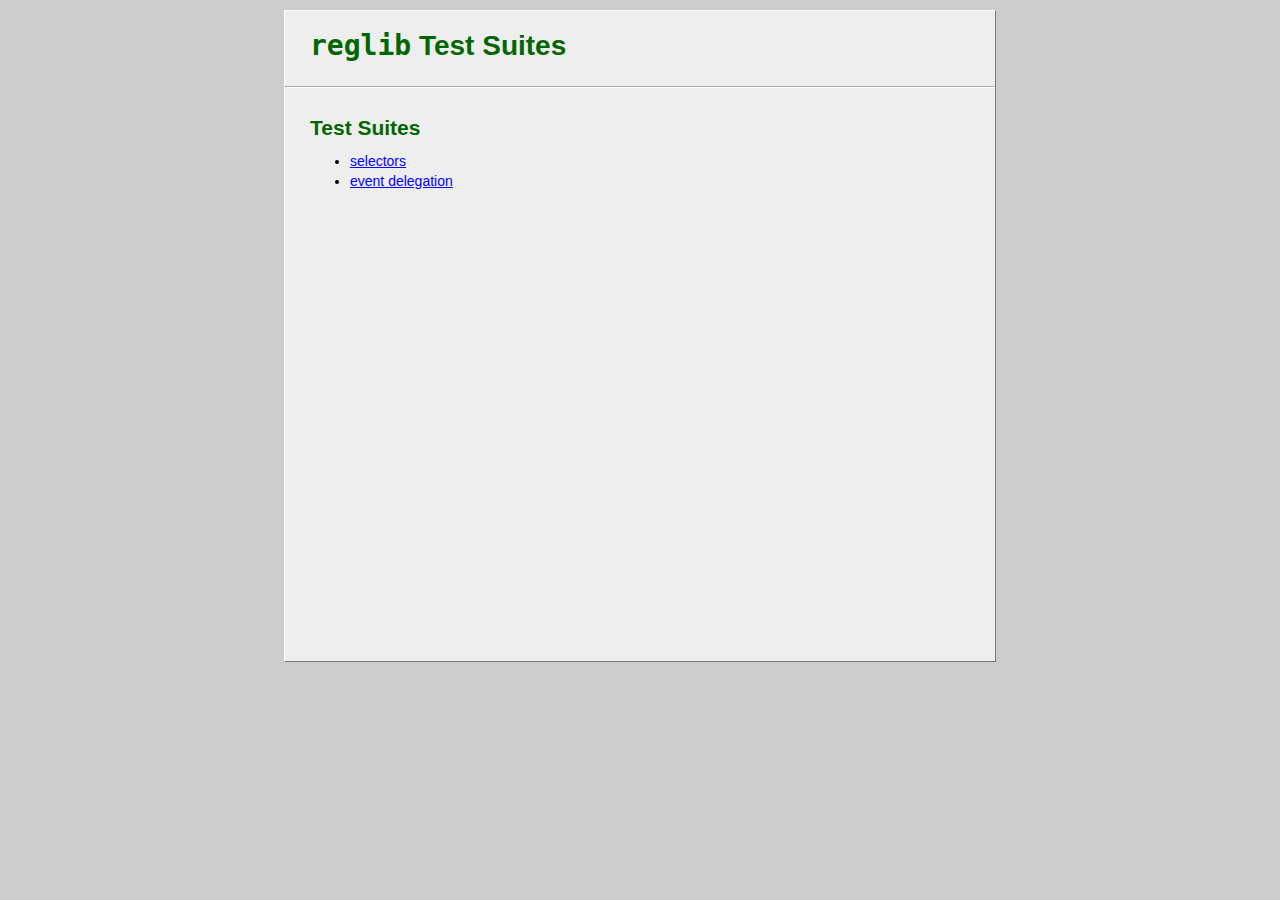
==== trunk/tests/index.html @ 9199d8dc "fixed issues 1&2, added removeEvent(), added mouseup, mousedown, dblclick support" ====
<!DOCTYPE html PUBLIC "-//W3C//DTD XHTML 1.0 Traditional//EN" "http://www.w3.org/TR/xhtml1/DTD/xhtml1-transitional.dtd">
<html lang="en-US">
<head>
<meta http-equiv="content-type" content="text/html; charset=UTF-8" />
<title>reglib Test Suites</title>
<script type="text/javascript" src="../reg.js"></script>
<link rel="stylesheet" type="text/css" href="test.css"/>
</head>
<body>
<div id="pagewrap">
<h1><code>reglib</code> Test Suites</h1>
<div class="hr"><hr/></div>
<h2>Test Suites</h2>
<ul>
<li><a href="test-selectors.html">selectors</a></li>
<li><a href="test-delegation.html">event delegation</a></li>
</ul>
</div>
</body>
</html>
---- trunk/tests/test.css ----
body{
	font-size:14px;
	font-family:sans-serif;
	background:#ccc;
	margin:0;
	padding:0;
	line-height:140%;
}
div#pagewrap{
	max-width:660px;
	min-height:600px;
	margin:10px auto;
	border:1px solid;
	border-width:1px 1px;
	border-color:#fff #777 #777 #fff;
	background:#eee;
	padding:10px 25px 40px;
}
a[href]{
	color:blue;
}
h1,
h2,
h3,
h4,
h5,
h6,
ol,
dl,
ul,
p,
pre,
table.data,
blockquote{
	margin-top:15px;
	margin-bottom:15px;
}
h1,
h2,
h3,
h4,
h5,
h6{
	color:#060;
}
div.hr{
	margin:30px -25px;
	border:1px solid;
	border-color:#aaa #fff #fff #aaa;
}
div.hr hr{
	display:none;
}
pre{
	background:white;
	padding:15px 18px;
}
table.data{
	border:1px solid;
	border-color:#999 #fff #fff #999;
	border-spacing:0px;
	background:#ddd;
}
table.data td,
table.data th{
	border:1px solid;
	border-color:#fff #999 #999 #fff;
	vertical-align:top;
	text-align:left;
	padding:6px 8px;
}
table.data tbody td,
table.data tbody th{
	white-space:nowrap;
}
table.data td[scope=row]{
	white-space:nowrap;
}
em.warning{
	font-style:normal;
	font-weight:bold;
	color:#c00;
}
em.bool{
	color:#aaa;
	padding:0px 4px;
	font-style:normal;
	text-transform:uppercase;
}
/* ################################################# */
.no{
	color:red!important;
}
.yes{
	color:green!important;
}
.zar .no{
	color:green!important;
}
.zar .yes{
	color:red!important;
}
table.changeme{
	border-collapse:collapse;
}
/* ################################################# */
table.changeme{
	margin:auto;
}
table.changeme td{
	border:0px solid black;
	background:white;
	color:white;
	width:30px;
	height:30px;
	cursor:pointer;
	text-align:center;
	font-size:10px;
}
table.changeme td.changed{
	background:green;
}
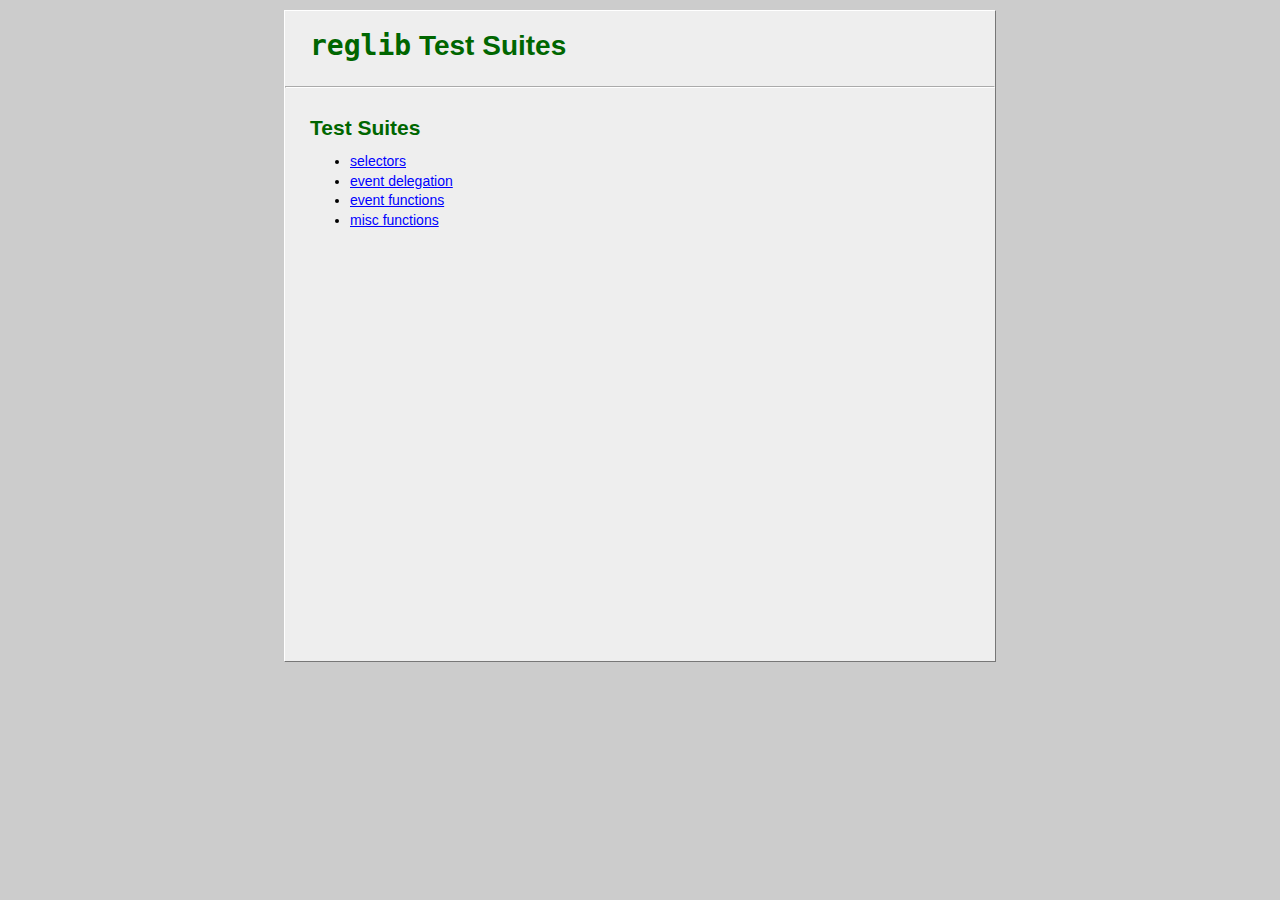
==== commit ad83a252: "added more tests" ====
--- a/trunk/tests/index.html
+++ b/trunk/tests/index.html
@@ -14,6 +14,8 @@
 <ul>
 <li><a href="test-selectors.html">selectors</a></li>
 <li><a href="test-delegation.html">event delegation</a></li>
+<li><a href="test-events.html">event functions</a></li>
+<li><a href="test-functions.html">misc functions</a></li>
 </ul>
 </div>
 </body>
